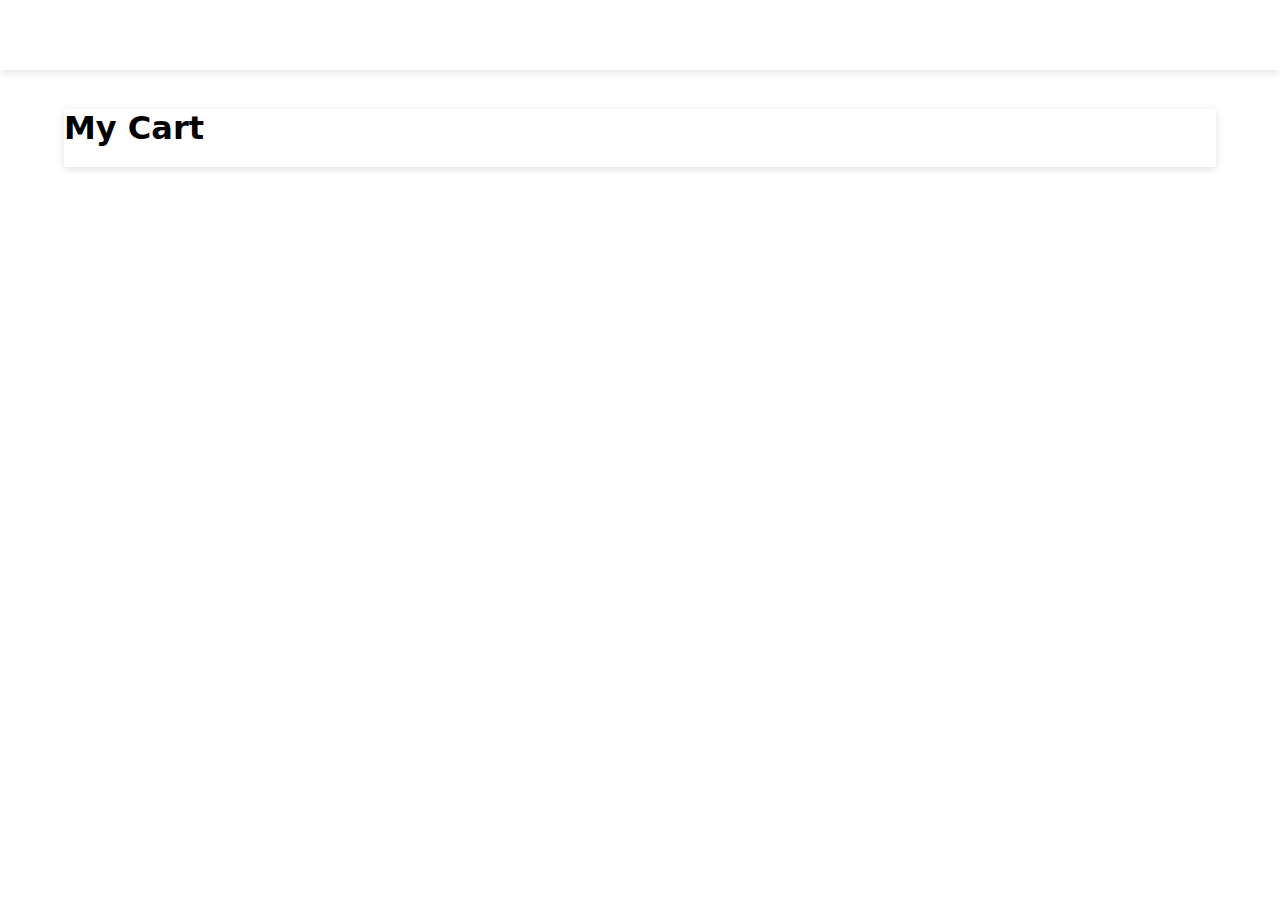
==== cart.html @ 3404b240 "done" ====
<!DOCTYPE html>
<html lang="en">
<head>
    <meta charset="UTF-8">
    <meta http-equiv="X-UA-Compatible" content="IE=edge">
    <meta name="viewport" content="width=device-width, initial-scale=1.0">
    <title>Add to Cart</title>
    <link rel="stylesheet" href="cart.css">
</head>
<body>
    <header>
        <div class="main-nav">
            <div>
                <a href="">
                   <!-- <img src="/images/io.ico" alt=""> -->
                </a>
            </div>
            
            <div id="links">
                <a href="./index.html"></a>
                <a href="./cart.html"></a>
                
            </div> 
            
        </div>
    </header>
    My Cart
    <div id="main-containetr">
        <h1>My Cart</h1>
        <div id="cart-container">
        
        </div>
    </div>
    
</body>
</html>
<script>
    let lsdata = JSON.parse(localStorage.getItem("cart"))||[]
    let cont = document.getElementById("cart-container")

    function showdata(data){
    cont.innerText = ""
    lsdata.forEach((el)=>{
        let cards = document.createElement("div")
        let image = document.createElement("img")
        let brand = document.createElement("h2")
        let category = document.createElement("h3")
        let price = document.createElement("p")
        let incrementbtn = document.createElement("button")
        let decrementbtn = document.createElement("button")
        let quantity = document.createElement("span")
        let remove = document.createElement("button")

        image.setAttribute("src", el.img)
        brand.innerText = el.brand
        category.innerText = el.category
        price.innerText = "$" + el.price
        quantity.innerText = el.quantity
        incrementbtn.innerText = "+"
        decrementbtn.innerText = "-"
        remove.innerText = "Remove"
        remove.addEventListener("click",()=>{
            lsdata = lsdata.filter((ele)=>{
                return ele.id!==el.id
            })
            localStorage.setItem("cart",JSON.stringify(lsdata))
            showdata()
        })
        incrementbtn.addEventListener("click",()=>{
            
                el=el.quantity++
                localStorage.setItem("cart",JSON.stringify(lsdata))
                showdata()
            
        })
        decrementbtn.addEventListener("click",()=>{
            
                el=el.quantity--
            localStorage.setItem("cart",JSON.stringify(lsdata))
            showdata()
            
        })
        
        
        cards.append(image,brand,category,price,decrementbtn,quantity,incrementbtn,remove)
        cont.append(cards)
    })
}
showdata()
</script>
---- cart.css ----
*{
    margin: 0;
    padding: 0;
    box-sizing: border-box;
}
body{
    font-family: system-ui, -apple-system, BlinkMacSystemFont, 'Segoe UI', Roboto, Oxygen, Ubuntu, Cantarell, 'Open Sans', 'Helvetica Neue', sans-serif
}
header{
    position: fixed;
    top: 0;
    width: 100%;
    z-index: 1400;
 }
 body{
    box-sizing: border-box;
 }
 .main-nav{
    box-shadow: rgba(99, 99, 99, 0.2) 0px 2px 8px 0px;
   box-sizing: border-box;
   background-color: white;
   height: 70px; 
   display: flex;
   align-items: center; 
   justify-content: space-around;
   margin-bottom: 90px;
}
#main-containetr{
    box-shadow: rgba(99, 99, 99, 0.2) 0px 2px 8px 0px;
    margin: auto;
    margin-top: 90px;
    width: 90%;
}
#cart-container{
    /* border: 2px solid black; */
    margin: auto;
    margin-top: 20px;
    width: 95%;
    display: grid;
    grid-template-columns: repeat(5,1fr);
    gap: 30px 10px;
    /* box-shadow: rgba(99, 99, 99, 0.2) 0px 2px 8px 0px; */
}
#cart-container>div{
    text-align: center;
    width: 190px;
    box-shadow: rgba(99, 99, 99, 0.2) 0px 2px 8px 0px;
    margin-bottom: 30px;
}
#cart-container img{
    width: 190px;
}
#cart-container>div>button{
    width: 20px;
}

#cart-container>div>button:nth-last-child(1){
    margin-left: 10px;
    margin-bottom: 10px;
    background-color: #00ACC1;
    color: white;
    border: none;
    height: 30px;
    width: 80px;
}
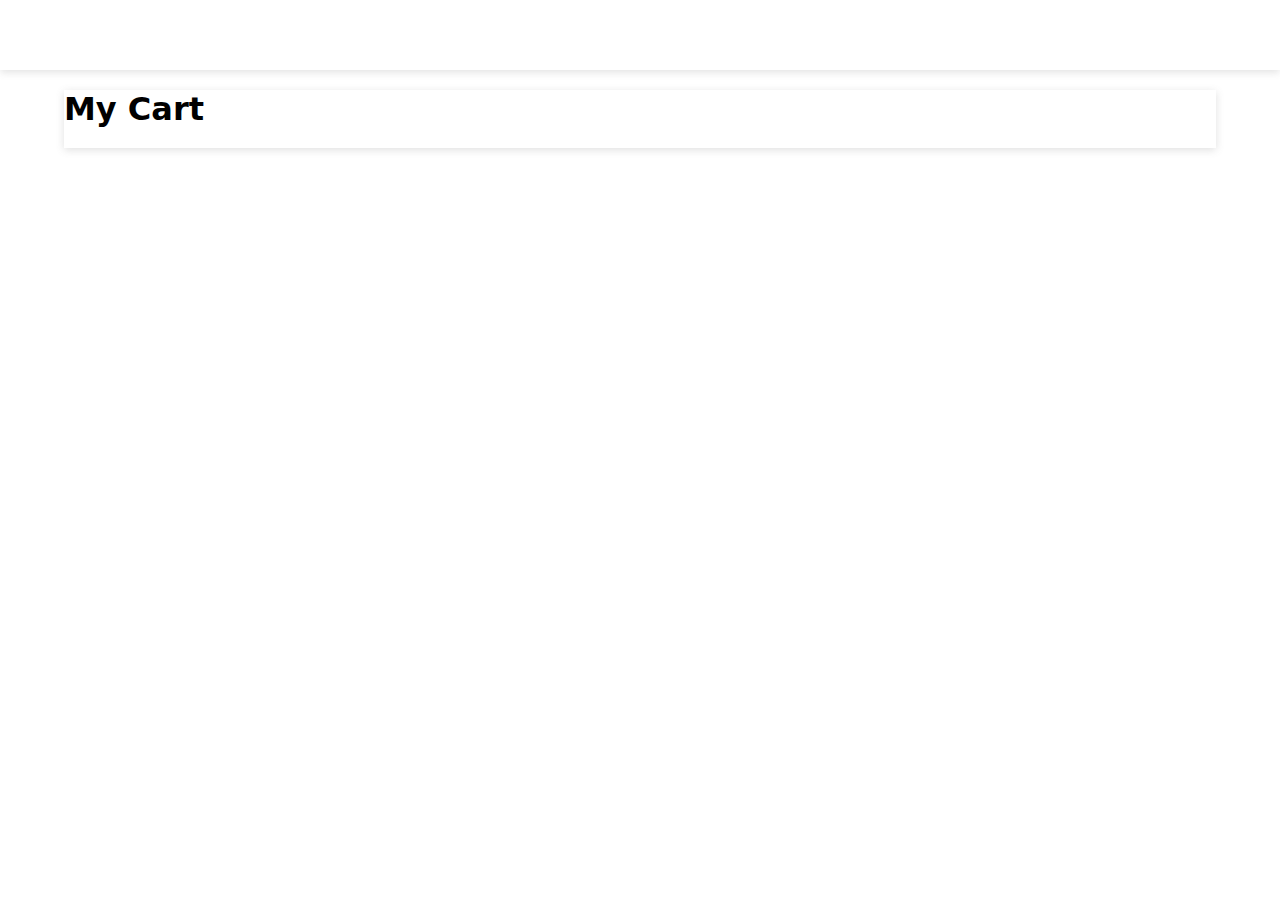
==== commit 829c585b: "done" ====
--- a/cart.html
+++ b/cart.html
@@ -19,14 +19,18 @@
             <div id="links">
                 <a href="./index.html"></a>
                 <a href="./cart.html"></a>
+                <a href="./home.html"></a>
                 
             </div> 
             
         </div>
     </header>
-    My Cart
+    <!-- My Cart -->
     <div id="main-containetr">
         <h1>My Cart</h1>
+        <!-- <h1 id="total">
+            Your total order value is :- <span id="order-total">0</span>
+          </h1> -->
         <div id="cart-container">
         
         </div>
@@ -65,6 +69,13 @@
             })
             localStorage.setItem("cart",JSON.stringify(lsdata))
             showdata()
+            Swal.fire({
+                position: 'top',
+                icon: 'success',
+                title: 'Buy Successfull',
+                showConfirmButton: false,
+                timer: 1500
+            })
         })
         incrementbtn.addEventListener("click",()=>{
             
@@ -73,14 +84,22 @@
                 showdata()
             
         })
-        decrementbtn.addEventListener("click",()=>{
+        
             
-                el=el.quantity--
-            localStorage.setItem("cart",JSON.stringify(lsdata))
-            showdata()
+        decrementbtn.addEventListener("click", () => {
+            if (el.quantity > 1) {
+                el = el.quantity--
+                localStorage.setItem("cart", JSON.stringify(lsdata))
+                showdata()
+            }
             
         })
         
+        // let sum = 0 
+        // for(let i=0;i<Lsdata.length;i++){
+        //   sum+=Lsdata[i].price * Lsdata[i].quantity
+        // }
+        // document.getElementById("order-total").innerText = sum 
         
         cards.append(image,brand,category,price,decrementbtn,quantity,incrementbtn,remove)
         cont.append(cards)
